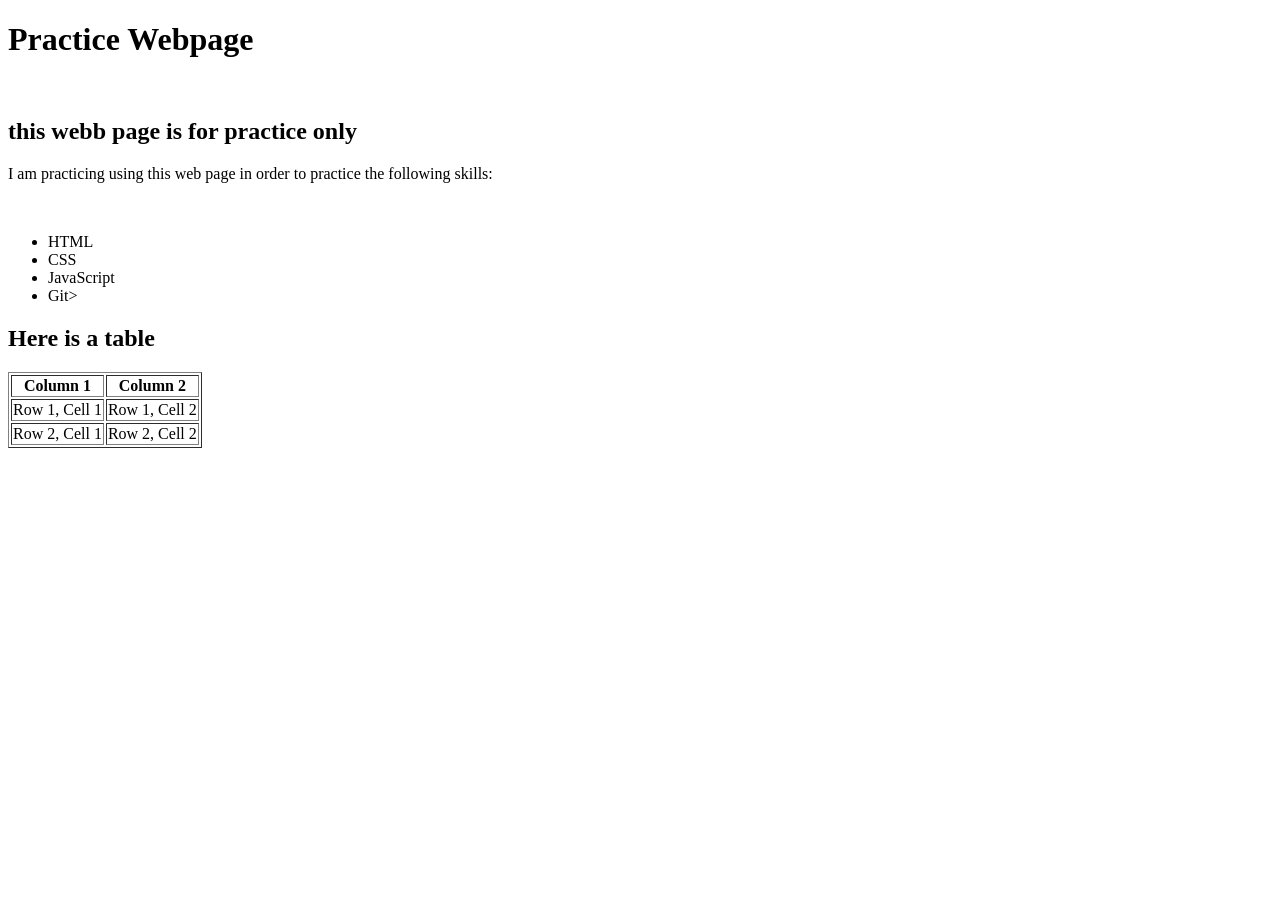
==== index.html @ f632d793 "renamed" ====
<!DOCTYPE html>
<head>
    <title>Practice Webpage</title>

</head>

<body>
    <h1>Practice Webpage</h1><br>

    <h2>this webb page is for practice only</h2>

    <p>I am practicing using this web page in order to practice the following skills:</p><br>

    <ul>
        <li>HTML</li>
        <li>CSS</li>
        <li>JavaScript</li>
        <li>Git></li>
    </ul>    

    <h2> Here is a table</h2>

    <table border="1">
        <tr>
            <th>Column 1</th>
            <th>Column 2</th>
        </tr>
        <tr>
            <td>Row 1, Cell 1</td>
            <td>Row 1, Cell 2</td>
        </tr>
        <tr>
            <td>Row 2, Cell 1</td>
            <td>Row 2, Cell 2</td>
        </tr>
    </table>
</body>
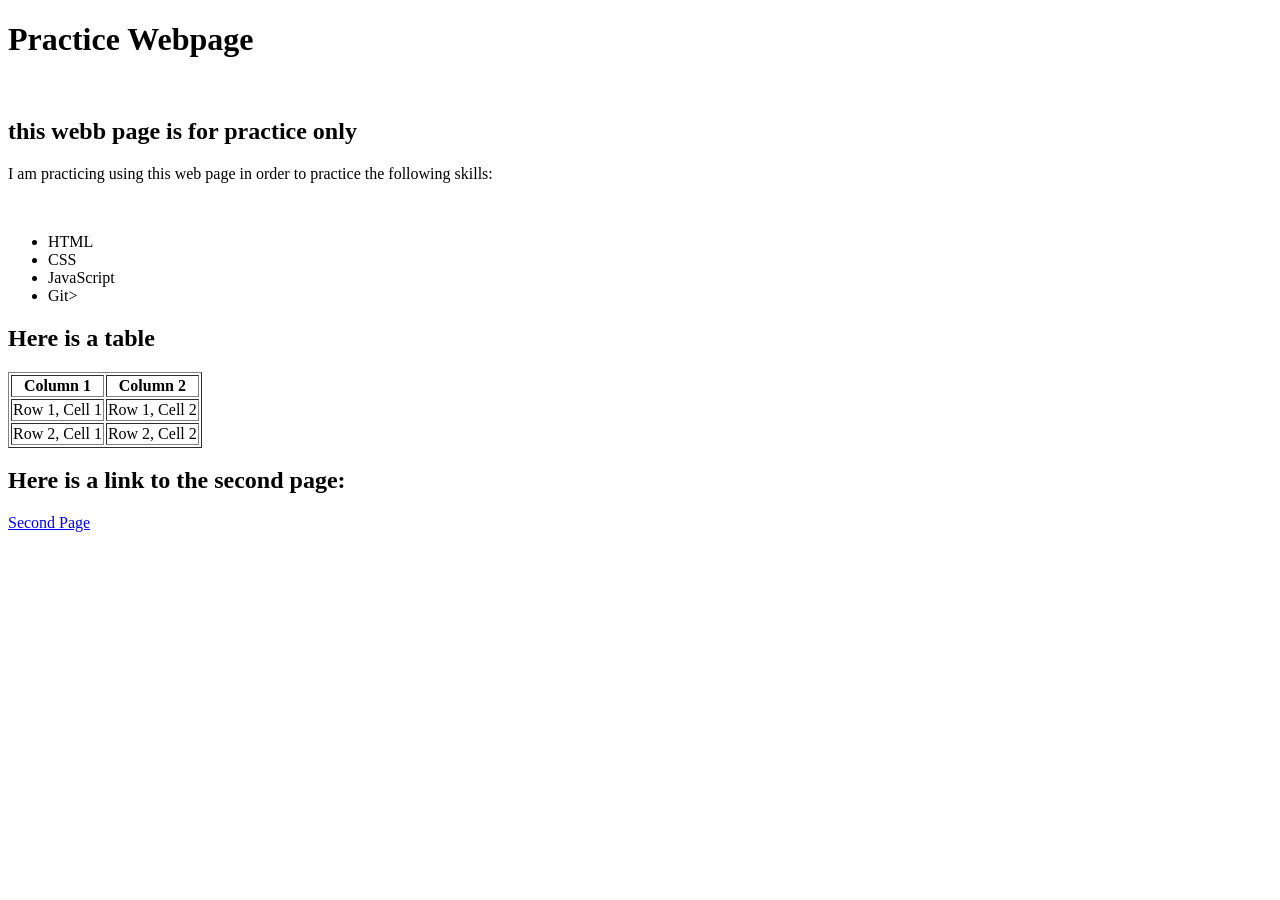
==== commit ec2ffb28: "Page switching has been a success" ====
--- a/index.html
+++ b/index.html
@@ -34,5 +34,7 @@
             <td>Row 2, Cell 2</td>
         </tr>
     </table>
+    <h2>Here is a link to the second page: </h2>
+    <a href = "secondPage.html">Second Page</a>
 </body>
 
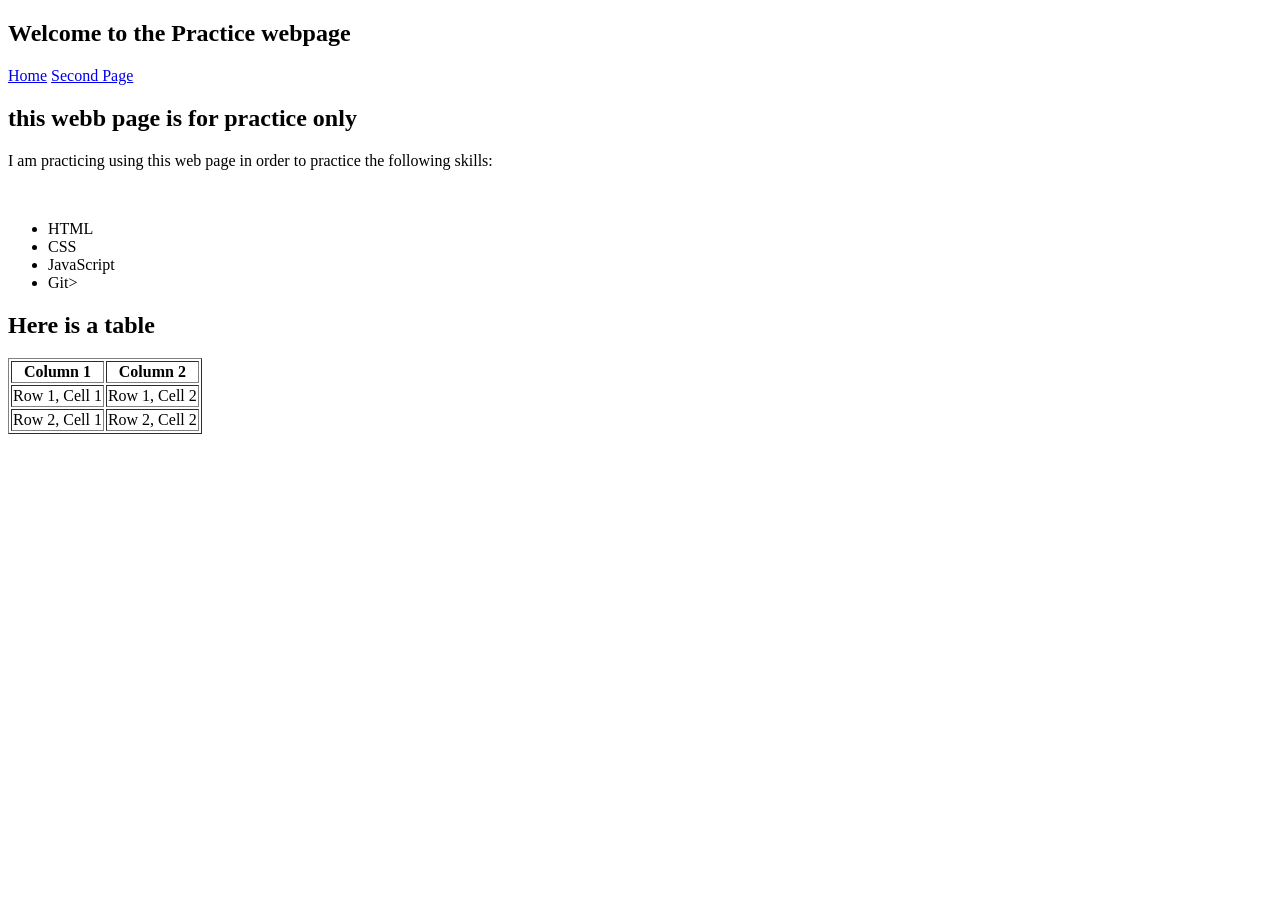
==== commit fa69d62b: "Responsive design added" ====
--- a/index.html
+++ b/index.html
@@ -1,11 +1,25 @@
 <!DOCTYPE html>
 <head>
     <title>Practice Webpage</title>
-
+    <meta name="viewport" content="width=device-width, initial-scale=1.0"/>
+        <link rel="stylesheet" type="text/css" href="mobile.css" media="screen and (max-width: 480px)"/>
+        <link rel="stylesheet" type="text/css" href="desktop.css" media="screen and (min-width: 481px) and (max-width: 965px)"/>
+    
 </head>
 
 <body>
-    <h1>Practice Webpage</h1><br>
+    <nav class = "container">
+            
+            <div class = "title">
+            <h1>Welcome to the Practice webpage</h1>
+            </div>
+            <div class = "options">
+                <a href="index.html">Home</a>
+                <a href="secondPage.html">Second Page</a>
+            
+            </div>
+        </nav>
+    
 
     <h2>this webb page is for practice only</h2>
 
@@ -34,7 +48,6 @@
             <td>Row 2, Cell 2</td>
         </tr>
     </table>
-    <h2>Here is a link to the second page: </h2>
-    <a href = "secondPage.html">Second Page</a>
+    
 </body>
 
--- a/mobile.css
+++ b/mobile.css
@@ -0,0 +1,7 @@
+.title{
+   
+}
+
+.options{
+    
+}
--- a/desktop.css
+++ b/desktop.css
@@ -0,0 +1,14 @@
+.title{
+    display: flex;
+    flex-direction: column;
+    float: left;
+}
+
+.options{
+    float: right;
+}
+
+.container{
+    display: flex;
+    padding: 10px;
+}
